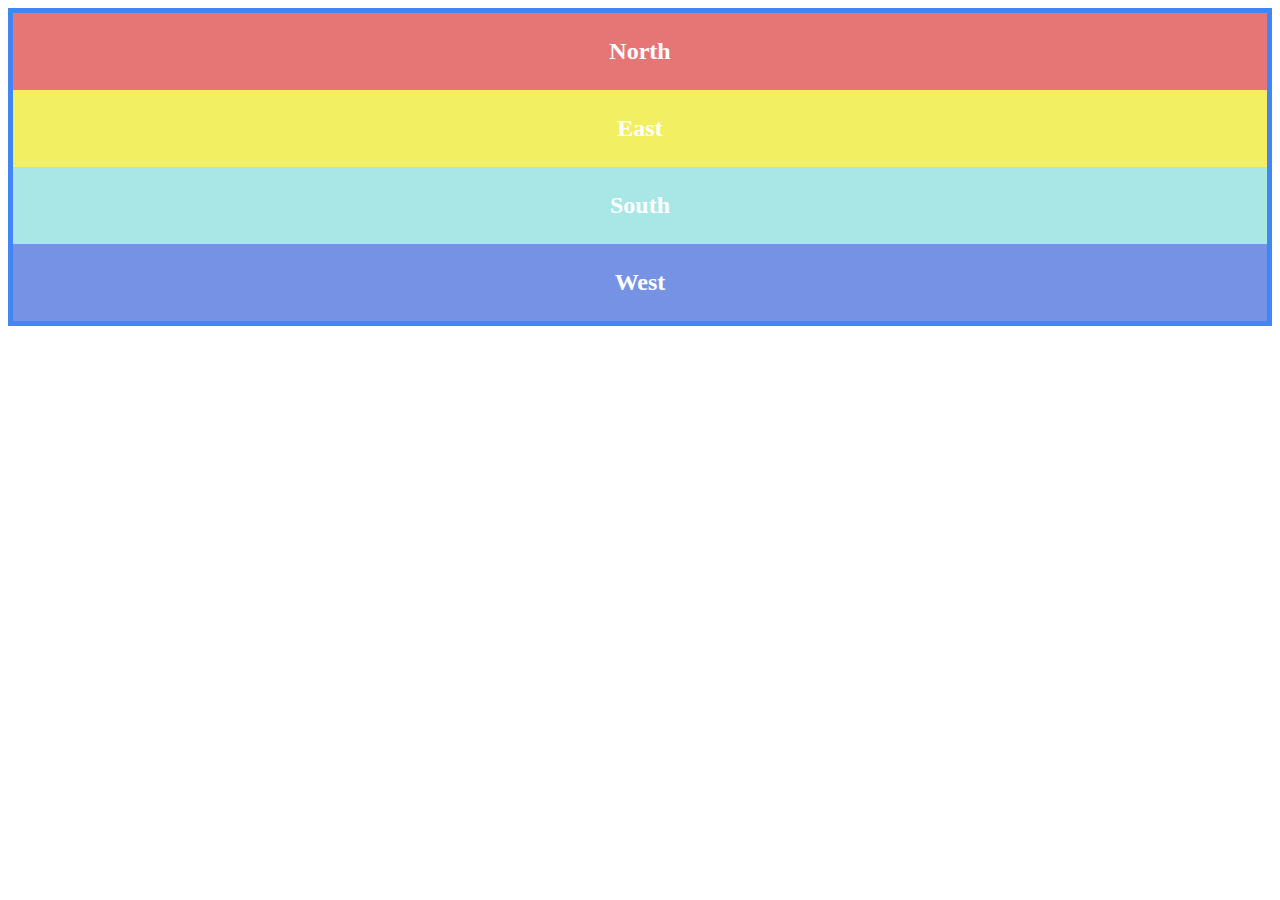
==== exercise2/index.html @ 96091ccb "changed division into folders: /exercise1, /exercise2" ====
<!DOCTYPE html>
<html lang="en">
<head>
	<meta charset="UTF-8">
	<meta name="viewport" content="width=device-width, initial-scale=1.0">
	<title>Intro to jQuery - Exercise 2 | GFA Exercise</title>
	<link rel="stylesheet" href="style.css">
</head>
<body>

	<main>
		<p class="north">North</p>
		<p class="east">East</p>
		<p class="south">South</p>
		<p class="west">West</p>
	</main>
	
	<script src="https://ajax.googleapis.com/ajax/libs/jquery/3.3.1/jquery.min.js"></script>
    <script src="./scripts.js"></script>
</body>
</html>
---- exercise2/style.css ----
main {
	border: 5px solid #4285f4;
	color: #fff;
	text-align: center;
	font-weight: bold;
	font-family: 'Baloo Thambi 2', cursive;
	font-size: 24px;
}

p {
	padding: 25px;
	margin: 0;
}

.north {
	background: #e67676;
}
.east {
	background: #f2f062;
}
.south {
	background: #a9e6e6;
}
.west {
	background: #7692e4;
}
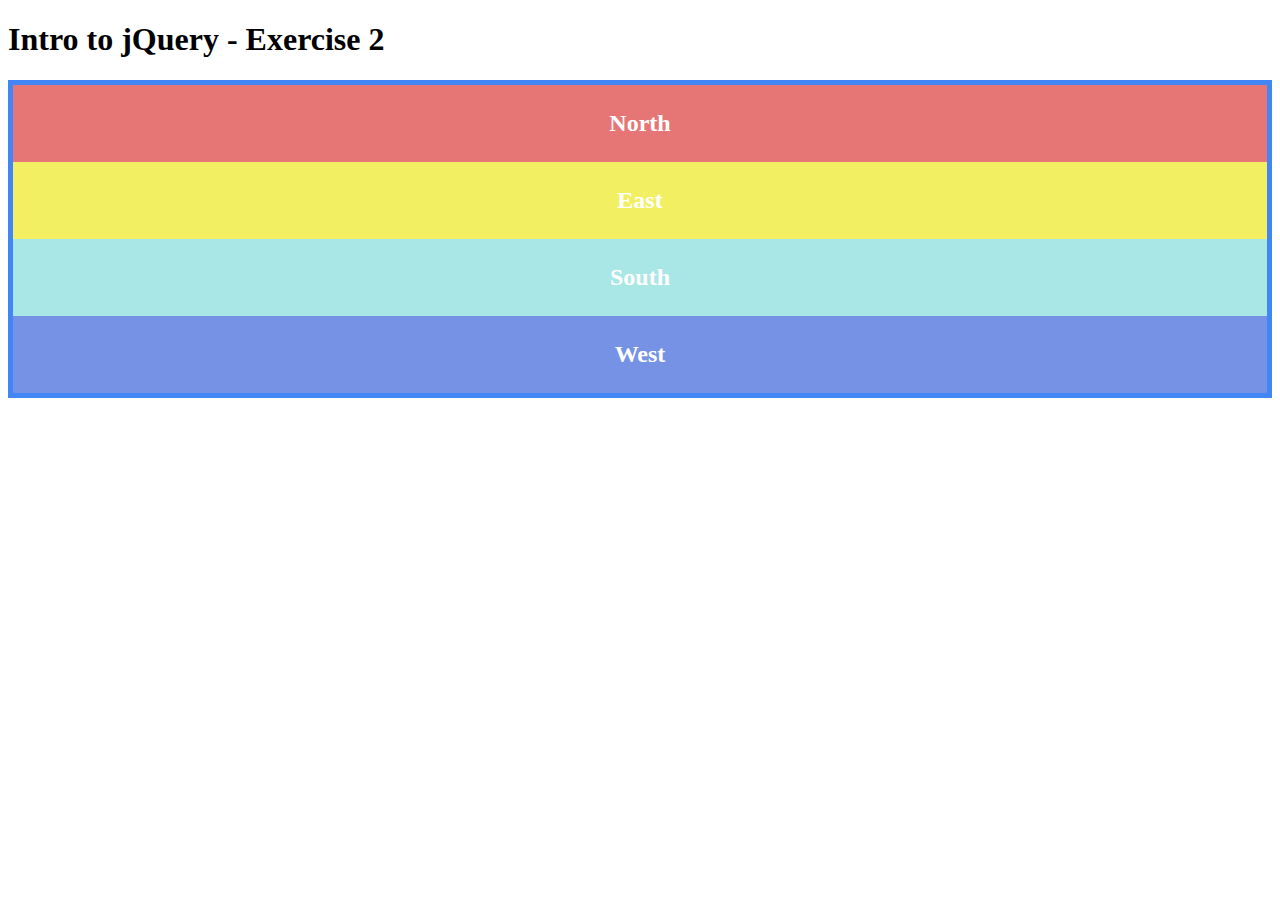
==== commit b8f2e444: "initial setup for exercise 2" ====
--- a/exercise2/index.html
+++ b/exercise2/index.html
@@ -7,6 +7,8 @@
 	<link rel="stylesheet" href="style.css">
 </head>
 <body>
+
+	<h1>Intro to jQuery - Exercise 2</h1>
 
 	<main>
 		<p class="north">North</p>
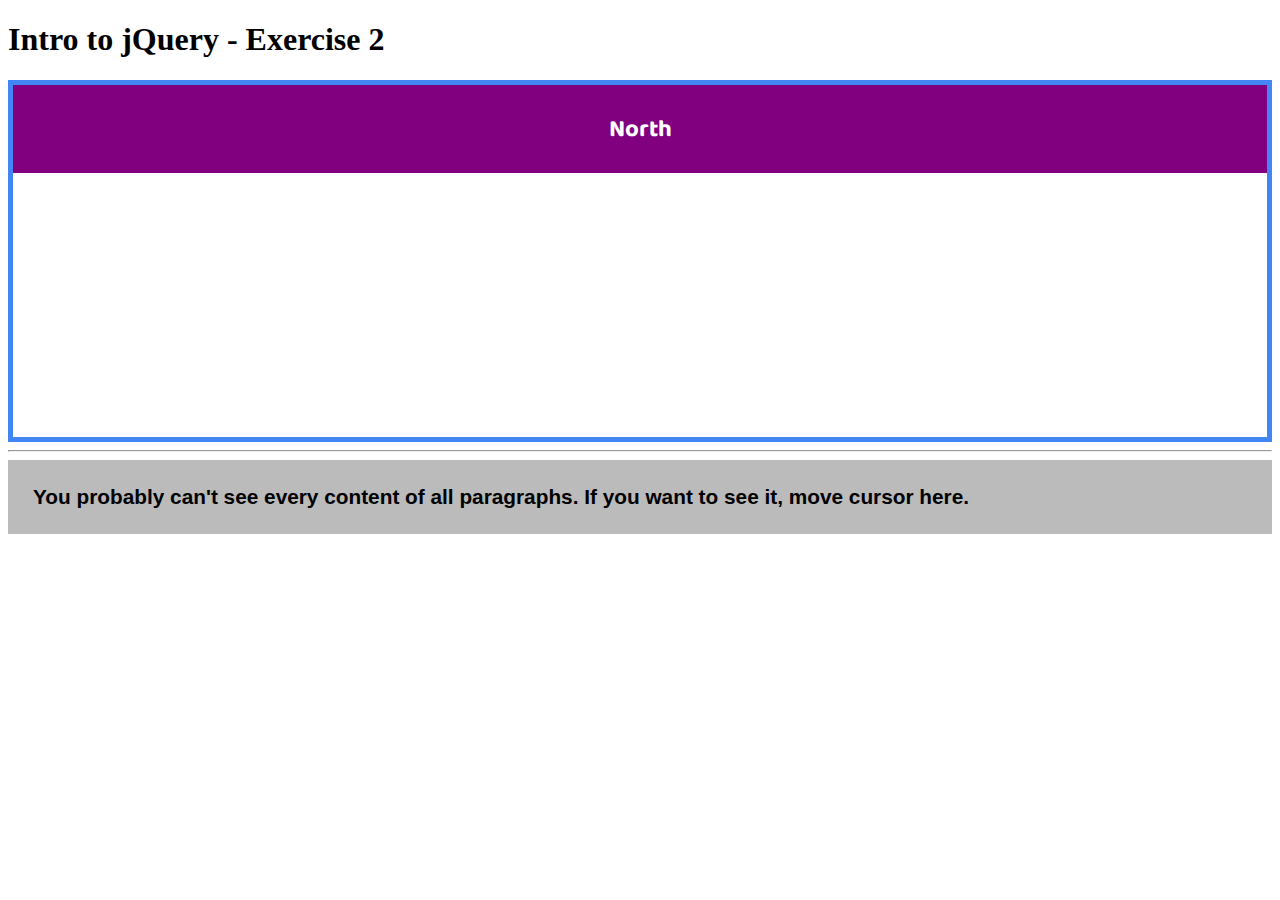
==== commit ab30be97: "exercise 2 finished" ====
--- a/exercise2/index.html
+++ b/exercise2/index.html
@@ -5,17 +5,22 @@
 	<meta name="viewport" content="width=device-width, initial-scale=1.0">
 	<title>Intro to jQuery - Exercise 2 | GFA Exercise</title>
 	<link rel="stylesheet" href="style.css">
+	<link href="https://fonts.googleapis.com/css2?family=Baloo+Thambi+2&display=swap" rel="stylesheet">
 </head>
 <body>
 
 	<h1>Intro to jQuery - Exercise 2</h1>
 
 	<main>
-		<p class="north">North</p>
-		<p class="east">East</p>
-		<p class="south">South</p>
-		<p class="west">West</p>
+		<p class="earth">North</p>
+		<p class="wind">East</p>
+		<p class="fire">South</p>
+		<p class="water">West</p>
 	</main>
+
+	<hr>
+
+	<p id="hover" style="background: #bbbbbb;font-family:Arial, Helvetica, sans-serif; font-size:130%;"><strong>You probably can't see every content of all paragraphs. If you want to see it, move cursor here.</strong></p>
 	
 	<script src="https://ajax.googleapis.com/ajax/libs/jquery/3.3.1/jquery.min.js"></script>
     <script src="./scripts.js"></script>
